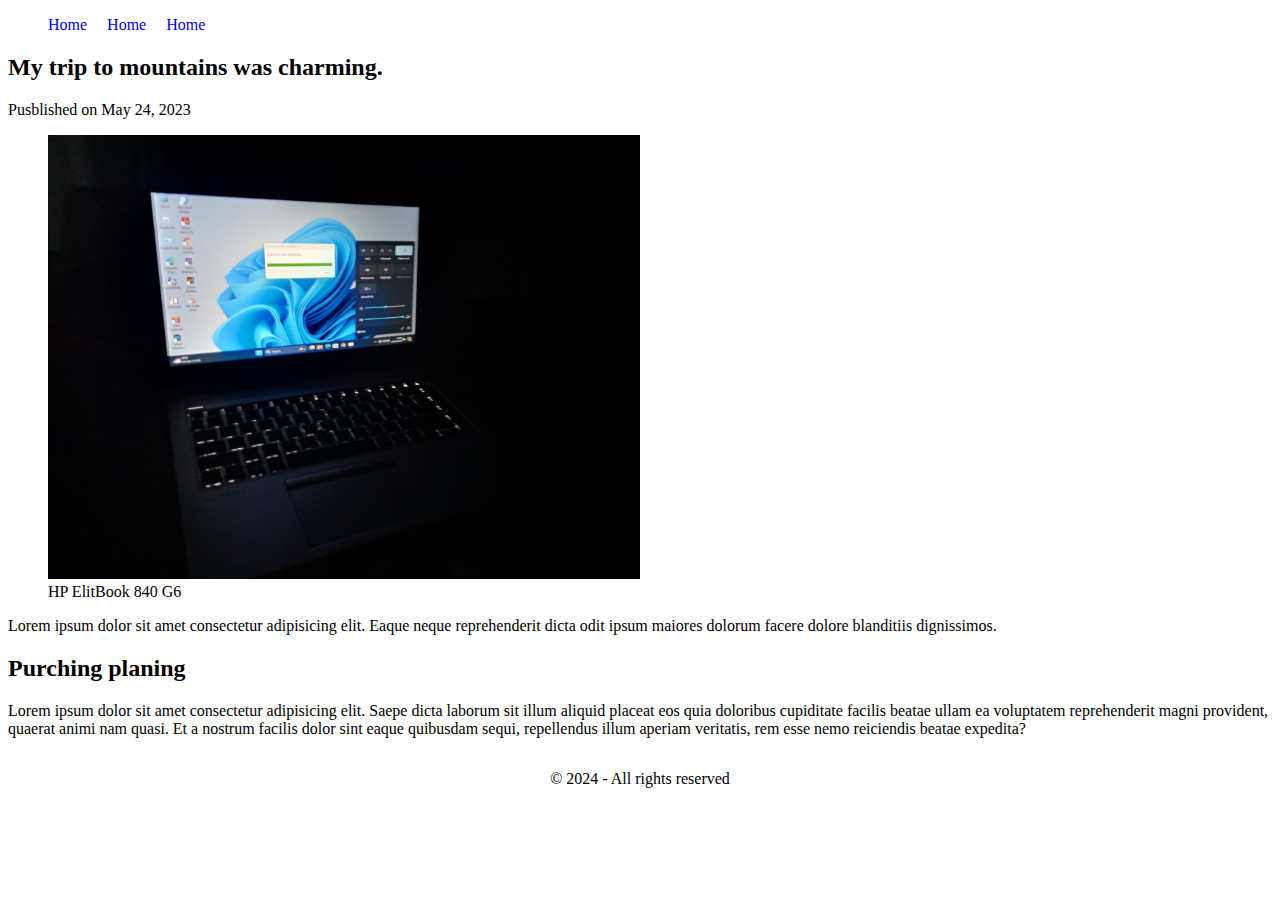
==== Milstone-1/module-4/blog.html @ efbb5d95 "commit" ====
<!DOCTYPE html>
<html lang="en">
  <head>
    <meta charset="UTF-8" />
    <meta name="viewport" content="width=device-width, initial-scale=1.0" />
    <title>Document</title>
    <link rel="stylesheet" href="styles/blog.css" />
  </head>
  <body>
    <header>
      <nav>
        <ul>
          <li><a href="#">Home</a></li>
          <li><a href="#">Home</a></li>
          <li><a href="#">Home</a></li>
        </ul>
      </nav>
    </header>

    <main>
      <article>
        <header>
          <h2>My trip to mountains was charming.</h2>
          <p>Pusblished on <time datetime="2023-05-24">May 24, 2023</time></p>
        </header>
        <figure>
          <img width="50%" src="assets/image.jpg" />
          <figcaption>HP ElitBook 840 G6</figcaption>
        </figure>
        <section>
          Lorem ipsum dolor sit amet consectetur adipisicing elit. Eaque neque
          reprehenderit dicta odit ipsum maiores dolorum facere dolore
          blanditiis dignissimos.
        </section>
        <section>
          <h2>Purching planing</h2>
          Lorem ipsum dolor sit amet consectetur adipisicing elit. Saepe dicta
          laborum sit illum aliquid placeat eos quia doloribus cupiditate
          facilis beatae ullam ea voluptatem reprehenderit magni provident,
          quaerat animi nam quasi. Et a nostrum facilis dolor sint eaque
          quibusdam sequi, repellendus illum aperiam veritatis, rem esse nemo
          reiciendis beatae expedita?
        </section>
      </article>
    </main>
    <footer>&copy; 2024 - All rights reserved</footer>
  </body>
</html>
---- Milstone-1/module-4/styles/blog.css ----
nav > ul > li {
  display: inline-block;
  margin-right: 1rem;
}
nav li > a {
  text-decoration: none;
}

footer {
  margin-top: 2rem;
  text-align: center;
}
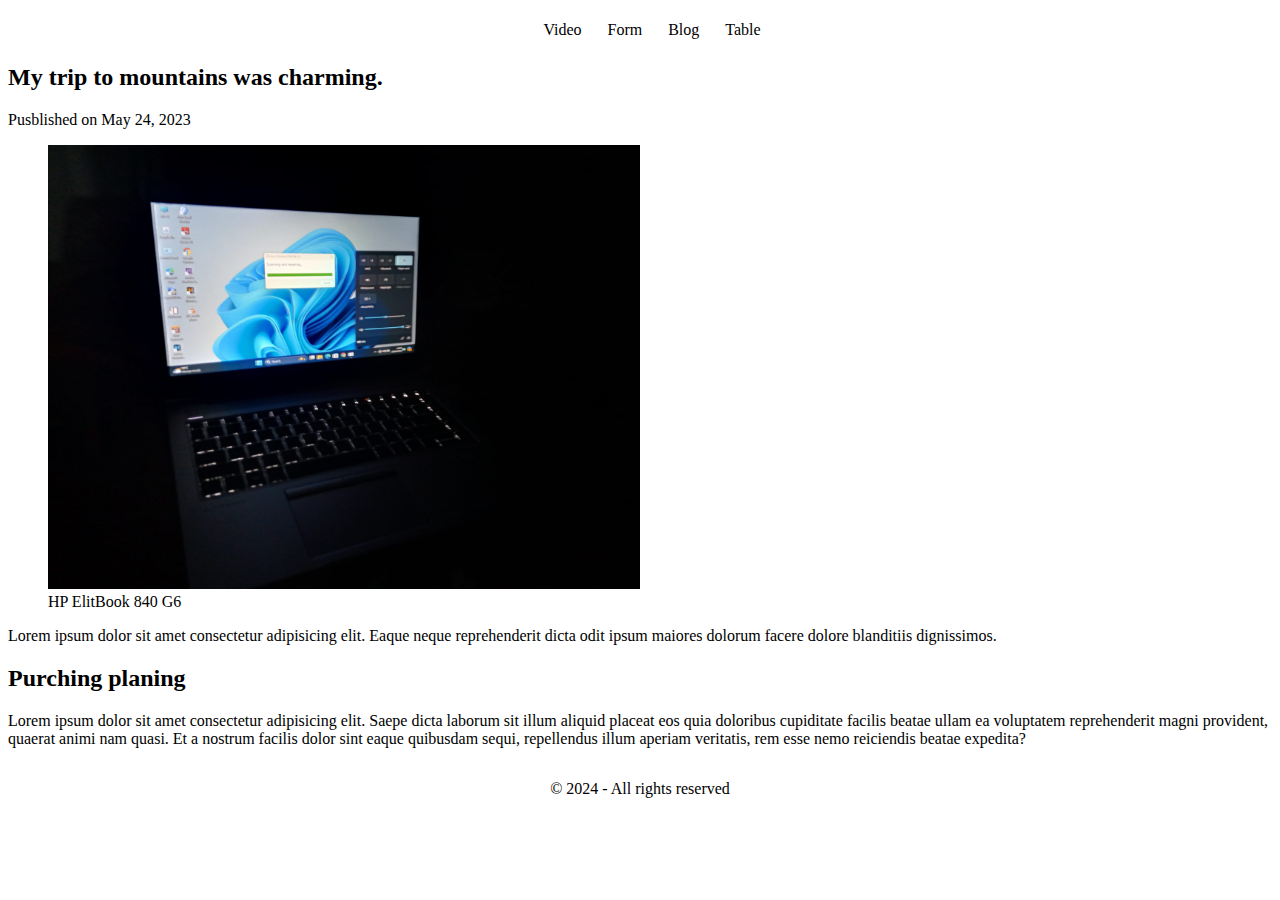
==== commit 12bf65cb: "commit" ====
--- a/Milstone-1/module-4/blog.html
+++ b/Milstone-1/module-4/blog.html
@@ -5,14 +5,16 @@
     <meta name="viewport" content="width=device-width, initial-scale=1.0" />
     <title>Document</title>
     <link rel="stylesheet" href="styles/blog.css" />
+    <link rel="stylesheet" href="styles/nav.css" />
   </head>
   <body>
     <header>
       <nav>
         <ul>
-          <li><a href="#">Home</a></li>
-          <li><a href="#">Home</a></li>
-          <li><a href="#">Home</a></li>
+          <li><a href="video.html">Video</a></li>
+          <li><a href="form.html">Form</a></li>
+          <li><a href="blog.html">Blog</a></li>
+          <li><a href="table.html">Table</a></li>
         </ul>
       </nav>
     </header>
--- a/Milstone-1/module-4/styles/nav.css
+++ b/Milstone-1/module-4/styles/nav.css
@@ -0,0 +1,31 @@
+nav > ul {
+  display: flex;
+  justify-content: center;
+  align-items: center;
+}
+
+ul > li {
+  list-style: none;
+  margin-right: 10px;
+  padding: 5px;
+}
+
+nav li:hover {
+  background-color: lightgray;
+}
+nav li a {
+  text-decoration: none;
+  color: black;
+}
+
+/* nested menu styles */
+nav li .dropdown {
+  display: none;
+  position: absolute;
+  background: lightyellow;
+  padding-left: 10px;
+}
+
+nav li:hover > .dropdown {
+  display: block;
+}
